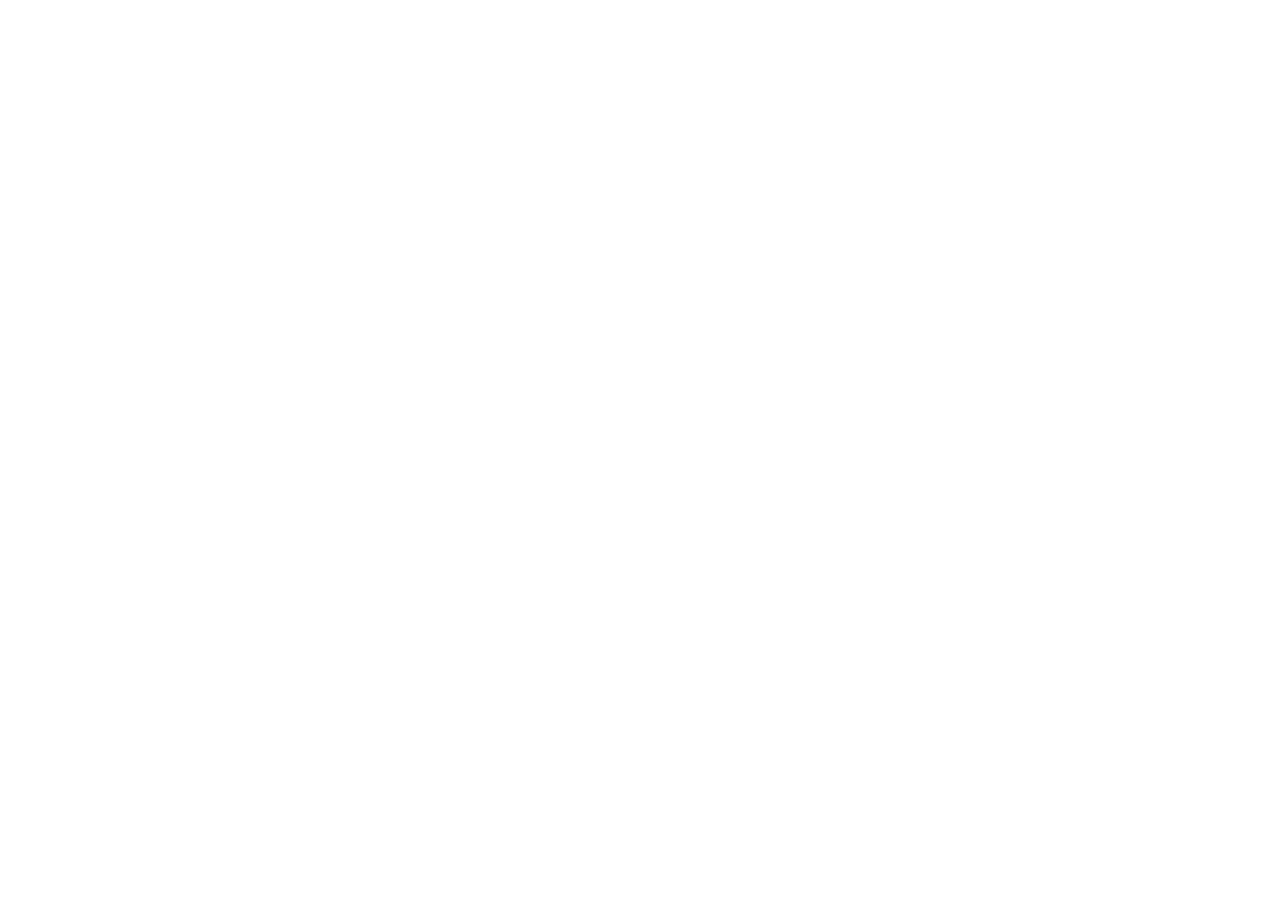
==== index.html @ 937698a7 "inital commit" ====
<!DOCTYPE html>
<html lang="en">
<head>
    <meta charset="UTF-8">
    <meta http-equiv="X-UA-Compatible" content="IE=edge">
    <meta name="viewport" content="width=device-width, initial-scale=1.0">
    <title>Index</title>
</head>
<body>
    
</body>
</html>
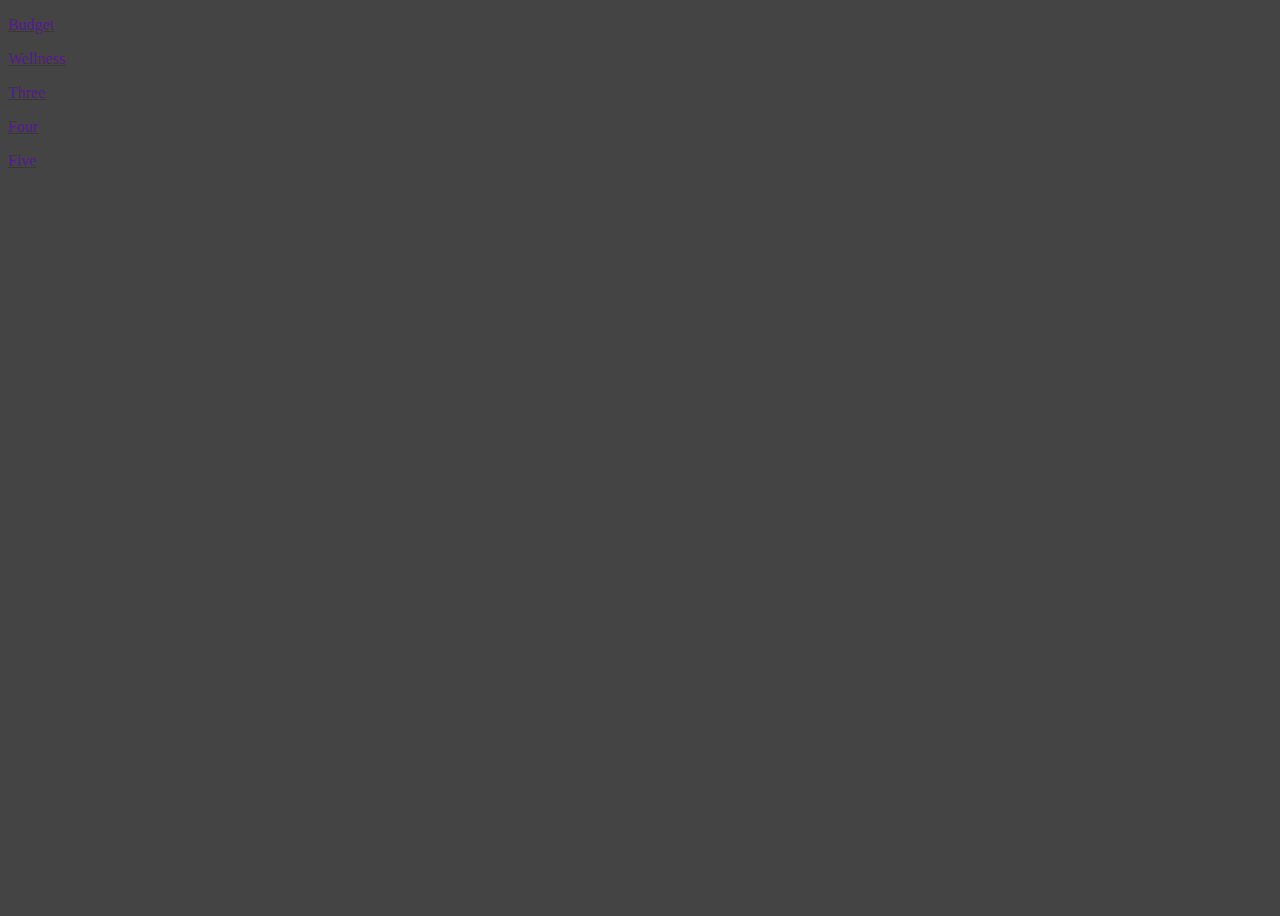
==== commit 939bd2c3: "1022-11-11-22" ====
--- a/index.html
+++ b/index.html
@@ -5,8 +5,17 @@
     <meta http-equiv="X-UA-Compatible" content="IE=edge">
     <meta name="viewport" content="width=device-width, initial-scale=1.0">
     <title>Index</title>
+    <link rel="stylesheet" href="index.css">
 </head>
 <body>
-    
+    <div class="content">
+        <nav class="mainnav">
+            <p class="navitem"><a href="">Budget</a></p>
+            <p class="navitem"><a href="">Wellness</a></p>
+            <p class="navitem"><a href="">Three</a></p>
+            <p class="navitem"><a href="">Four</a></p>
+            <p class="navitem"><a href="">Five</a></p>
+        </nav>
+    </div>
 </body>
 </html>--- a/index.css
+++ b/index.css
@@ -0,0 +1,6 @@
+/** inital diff **/
+html, body, .content {
+    width:100%;
+    height:100%;
+    background:#444;
+}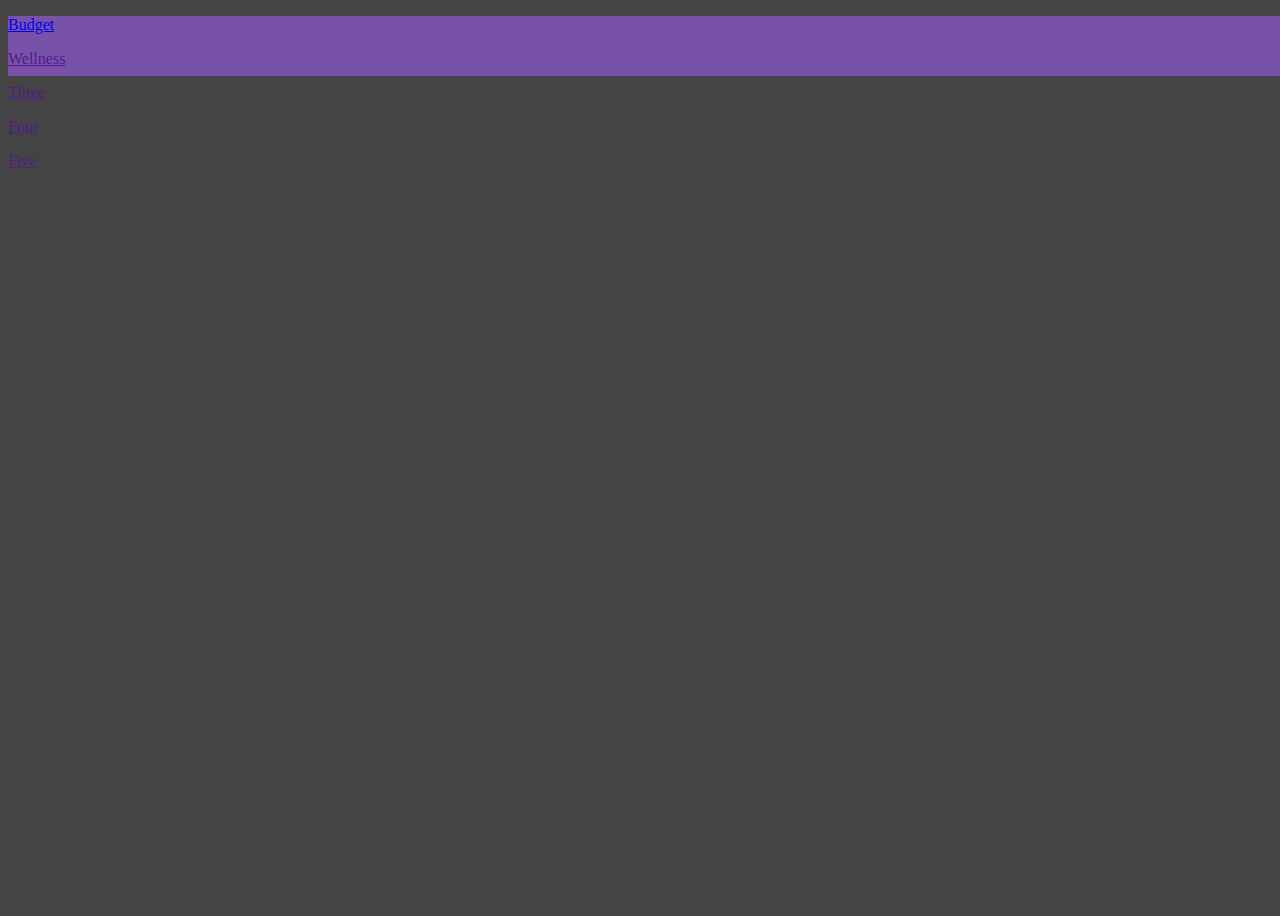
==== commit 73e5e694: "1035" ====
--- a/index.html
+++ b/index.html
@@ -10,7 +10,7 @@
 <body>
     <div class="content">
         <nav class="mainnav">
-            <p class="navitem"><a href="">Budget</a></p>
+            <p class="navitem"><a href="finance.html">Budget</a></p>
             <p class="navitem"><a href="">Wellness</a></p>
             <p class="navitem"><a href="">Three</a></p>
             <p class="navitem"><a href="">Four</a></p>
--- a/index.css
+++ b/index.css
@@ -1,6 +1,14 @@
 /** inital diff **/
+:root {
+    --ksu-purple: #7851a9;
+}
 html, body, .content {
     width:100%;
     height:100%;
     background:#444;
-}+}
+.mainnav {
+    height: 60px;
+    max-height: 10%;
+    background: var(--ksu-purple);
+}
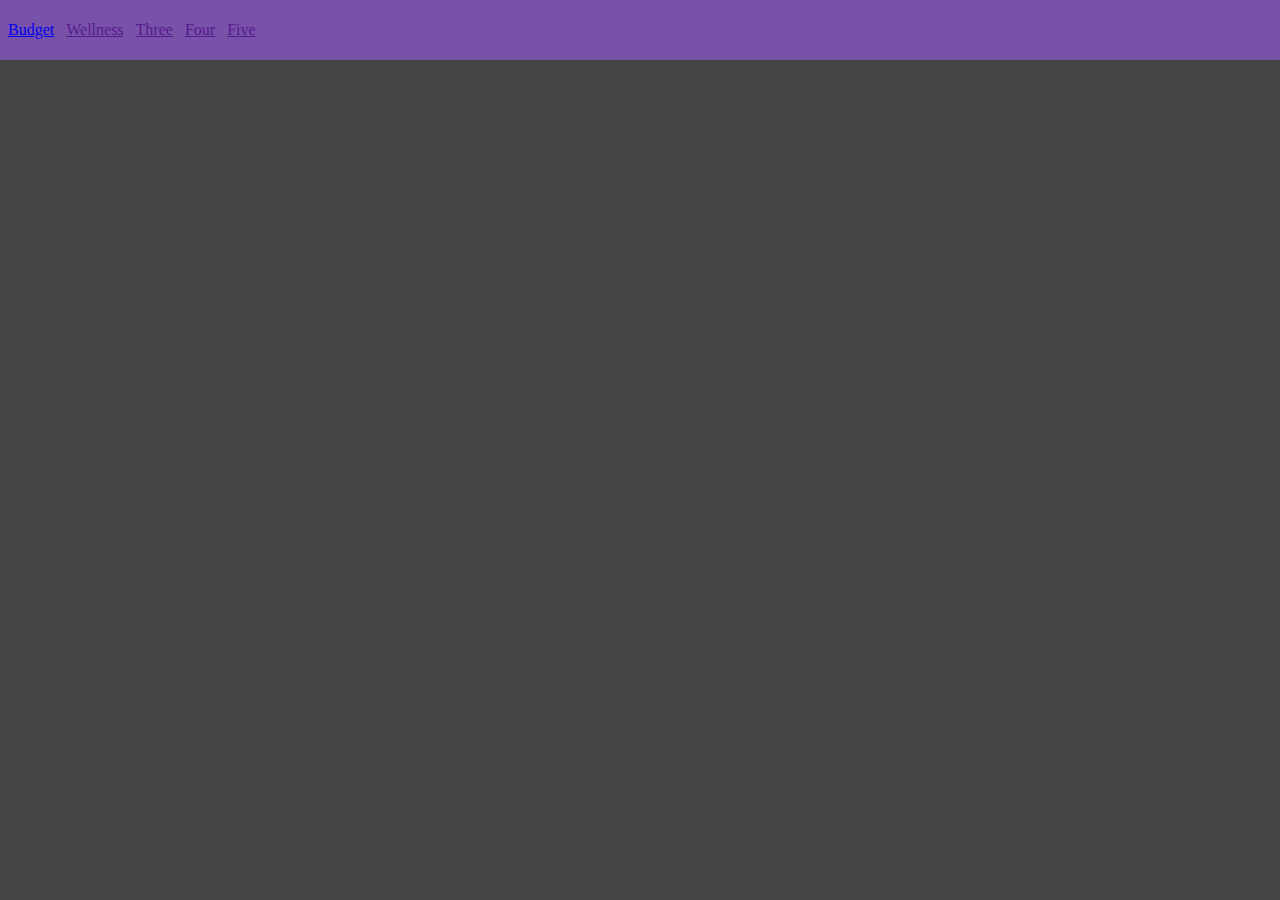
==== commit c177ec2e: "made nav work" ====
--- a/index.html
+++ b/index.html
@@ -10,11 +10,13 @@
 <body>
     <div class="content">
         <nav class="mainnav">
-            <p class="navitem"><a href="finance.html">Budget</a></p>
-            <p class="navitem"><a href="">Wellness</a></p>
-            <p class="navitem"><a href="">Three</a></p>
-            <p class="navitem"><a href="">Four</a></p>
-            <p class="navitem"><a href="">Five</a></p>
+            <div>
+                <p class="navitem"><a href="finance.html">Budget</a></p>
+                <p class="navitem"><a href="">Wellness</a></p>
+                <p class="navitem"><a href="">Three</a></p>
+                <p class="navitem"><a href="">Four</a></p>
+                <p class="navitem"><a href="">Five</a></p>
+            </div>
         </nav>
     </div>
 </body>
--- a/index.css
+++ b/index.css
@@ -6,9 +6,26 @@
     width:100%;
     height:100%;
     background:#444;
+    margin:0;
+    position: relative;
 }
 .mainnav {
     height: 60px;
     max-height: 10%;
     background: var(--ksu-purple);
+    margin:0;
+    position: fixed;
+    top: 0;
+    width: 100%;
+    display: flex;
+    align-items: center;
+    padding: 0 4px;
 }
+.mainnav .navitem  {
+    margin:0;
+    display: inline-block;
+    margin: 0 4px;
+}
+.mainnav > div {
+    
+}
